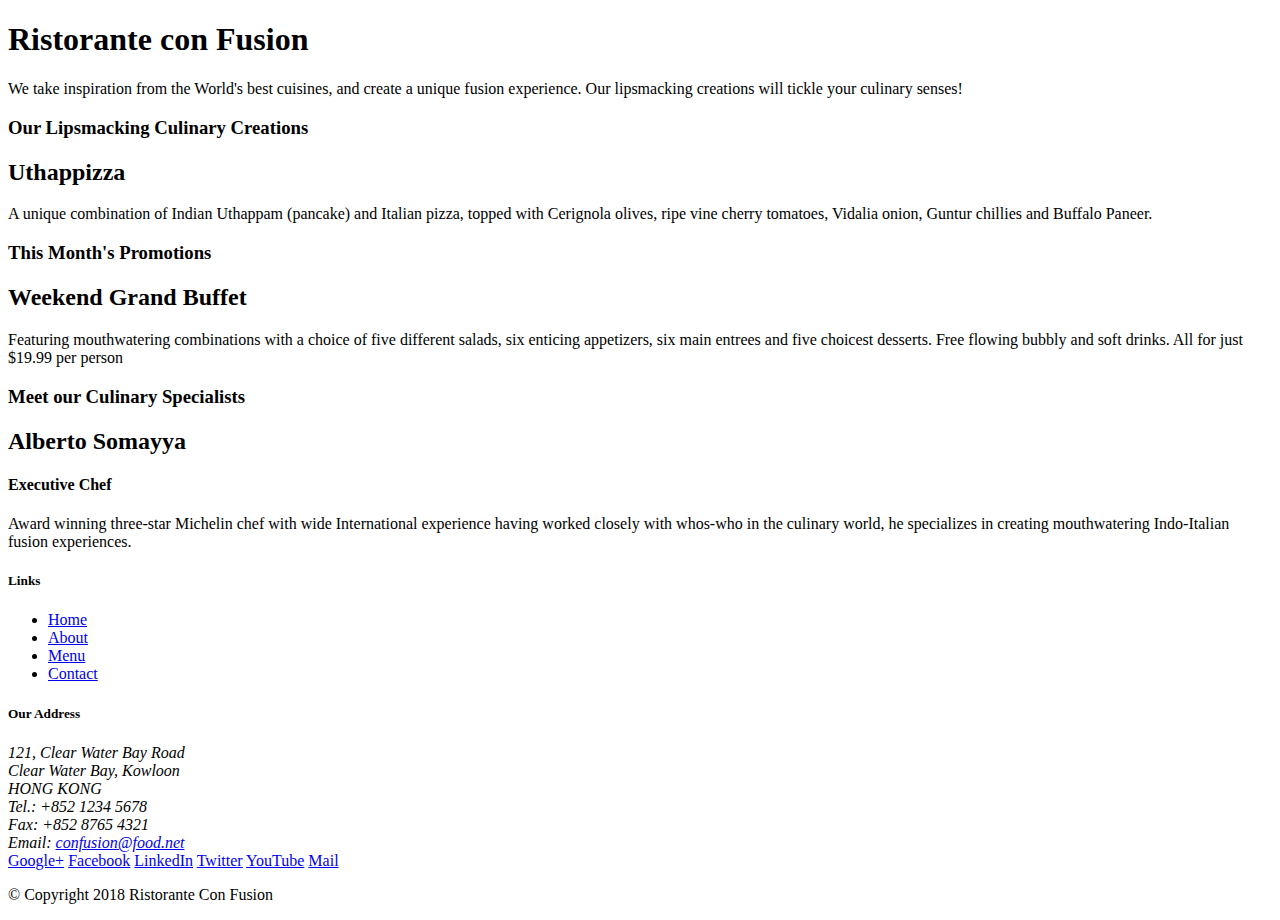
==== index.html @ 80bd6910 "Initial setup" ====
<!DOCTYPE html>
<html lang="en">

<head>
    <title>Ristorante Con Fusion</title>
</head>

<body>

    <header>
        <div>
            <div>
                <div>
                    <h1>Ristorante con Fusion</h1>
                    <p>We take inspiration from the World's best cuisines, and create a unique fusion experience. Our lipsmacking creations will tickle your culinary senses!</p>
                </div>
                <div>
                </div>
            </div>
        </div>
    </header>

    <div>
        <div>
            <div>
                <h3>Our Lipsmacking Culinary Creations</h3>
            </div>
            <div>
                <h2>Uthappizza</h2>
                <p>A unique combination of Indian Uthappam (pancake) and Italian pizza, topped with Cerignola olives, ripe vine cherry tomatoes, Vidalia onion, Guntur chillies and Buffalo Paneer.</p>
            </div>
        </div>


        <div>
            <div>
                <h3>This Month's Promotions</h3>
            </div>
            <div>
                <h2>Weekend Grand Buffet</h2>
                <p>Featuring mouthwatering combinations with a choice of five different salads, six enticing appetizers, six main entrees and five choicest desserts. Free flowing bubbly and soft drinks. All for just $19.99 per person </p>
            </div>
        </div>

        <div>
            <div>
                <h3>Meet our Culinary Specialists</h3>
            </div>
            <div>
                <h2>Alberto Somayya</h2>
                <h4>Executive Chef</h4>
                <p>Award winning three-star Michelin chef with wide International experience having worked closely with whos-who in the culinary world, he specializes in creating mouthwatering Indo-Italian fusion experiences. </p>
            </div>
        </div>
    </div>

    <footer>
        <div>
            <div>             
                <div>
                    <h5>Links</h5>
                    <ul>
                        <li><a href="#">Home</a></li>
                        <li><a href="#">About</a></li>
                        <li><a href="#">Menu</a></li>
                        <li><a href="#">Contact</a></li>
                    </ul>
                </div>
                <div>
                    <h5>Our Address</h5>
                    <address>
		              121, Clear Water Bay Road<br>
		              Clear Water Bay, Kowloon<br>
		              HONG KONG<br>
		              Tel.: +852 1234 5678<br>
		              Fax: +852 8765 4321<br>
		              Email: <a href="mailto:confusion@food.net">confusion@food.net</a>
		           </address>
                </div>
                <div>
                    <div>
                        <a href="http://google.com/+">Google+</a>
                        <a href="http://www.facebook.com/profile.php?id=">Facebook</a>
                        <a href="http://www.linkedin.com/in/">LinkedIn</a>
                        <a href="http://twitter.com/">Twitter</a>
                        <a href="http://youtube.com/">YouTube</a>
                        <a href="mailto:">Mail</a>
                    </div>
                </div>
           </div>
           <div>             
                <div>
                    <p>© Copyright 2018 Ristorante Con Fusion</p>
                </div>
           </div>
        </div>
    </footer>

</body>

</html>
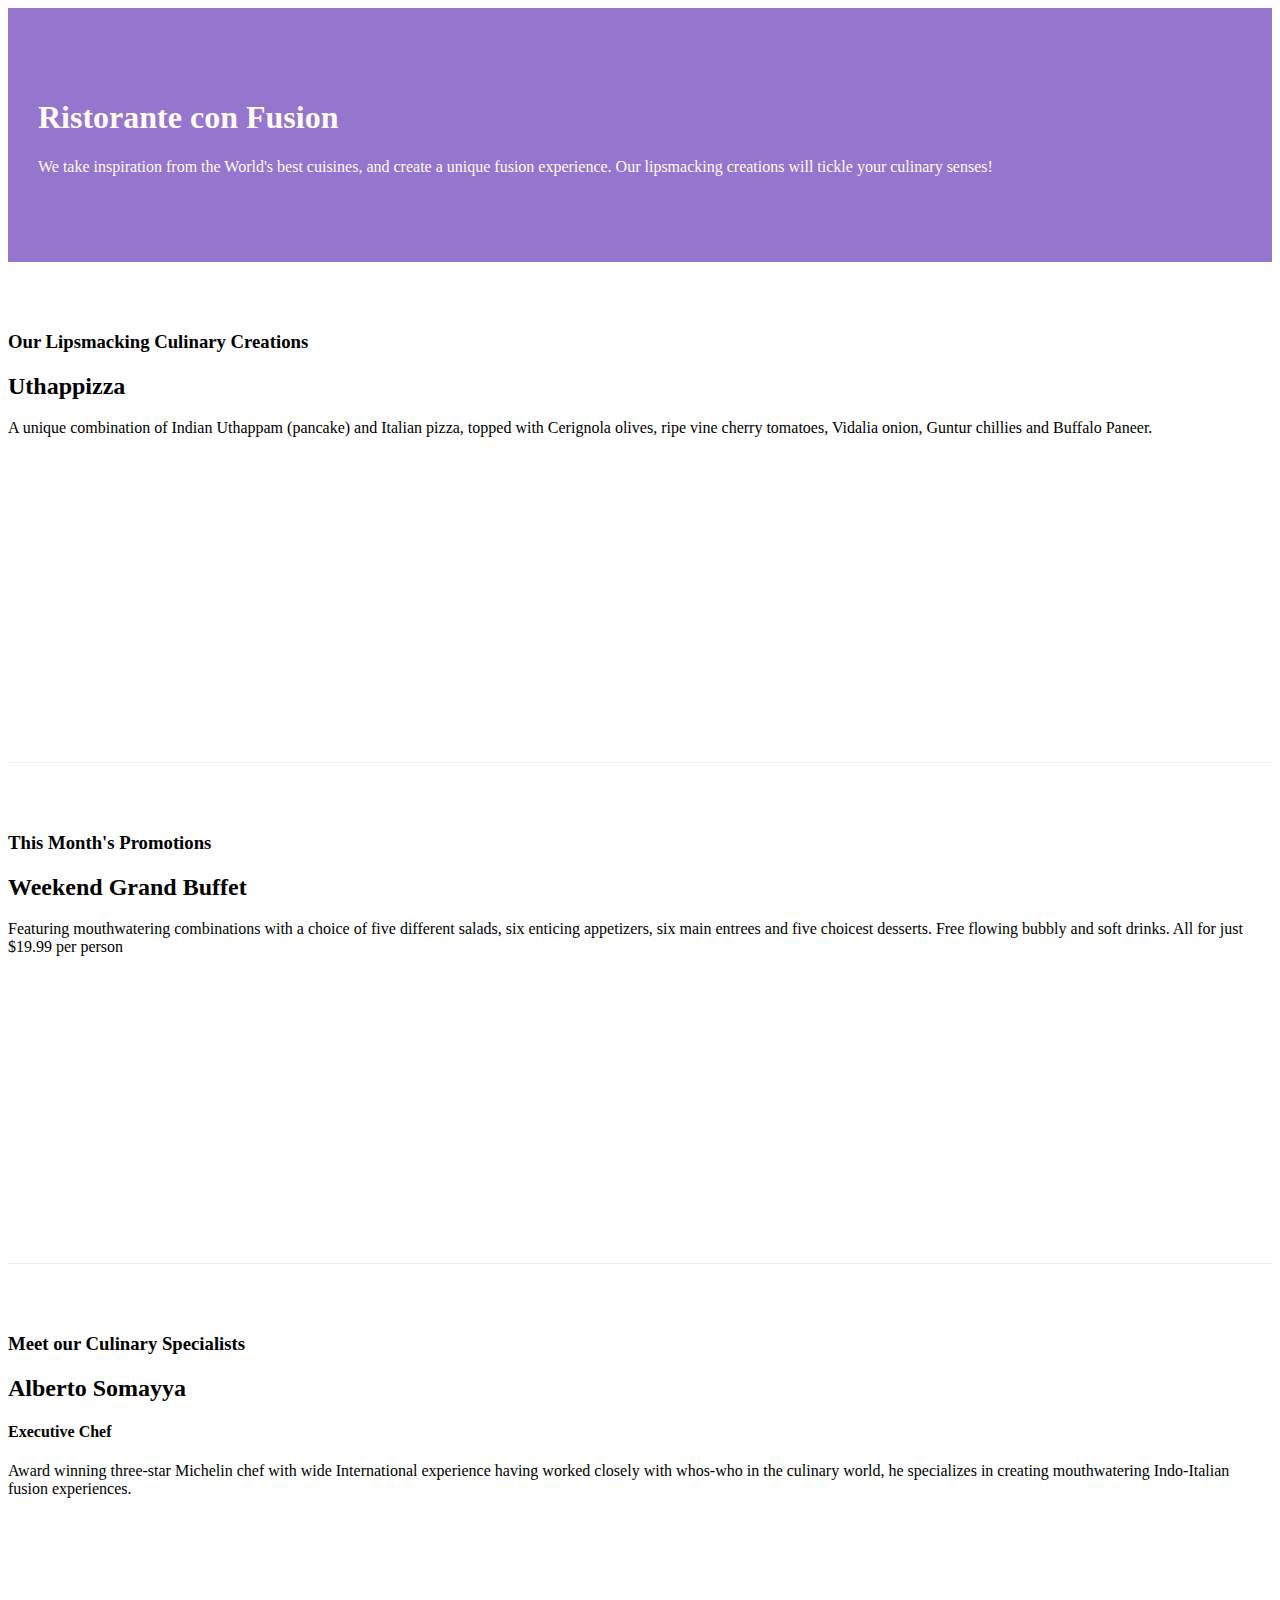
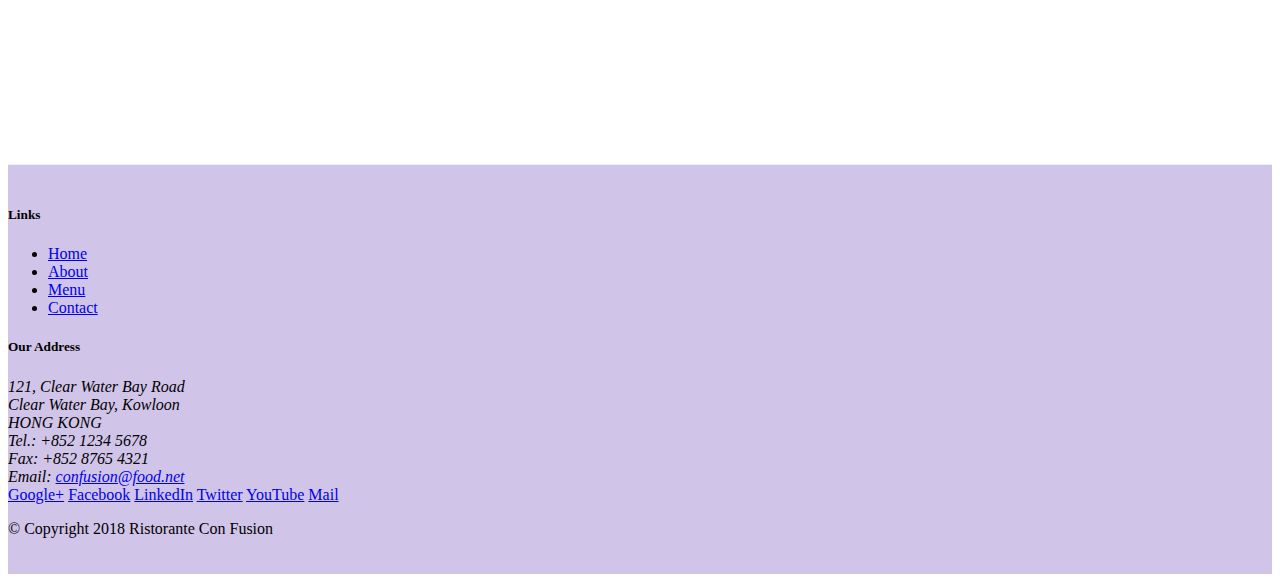
==== commit 8bc0a4ff: "Adding Bootstrap grid and custom CSS" ====
--- a/index.html
+++ b/index.html
@@ -2,51 +2,59 @@
 <html lang="en">
 
 <head>
+     <!-- Required meta tags always come first -->
+    <meta charset="utf-8">
+    <meta name="viewport" content="width=device-width, initial-scale=1, shrink-to-fit=no">
+    <meta http-equiv="x-ua-compatible" content="ie=edge">
+
+    <!-- Bootstrap CSS -->
+    <link rel="stylesheet" href="node_modules/bootstrap/dist/css/bootstrap.min.css">
+    <link rel="stylesheet" href="css/styles.css">
     <title>Ristorante Con Fusion</title>
 </head>
 
 <body>
 
-    <header>
-        <div>
-            <div>
-                <div>
+    <header class="jumbotron">
+        <div class="container">
+            <div class="row row-header">
+                <div class="col-12 col-sm-6">
                     <h1>Ristorante con Fusion</h1>
                     <p>We take inspiration from the World's best cuisines, and create a unique fusion experience. Our lipsmacking creations will tickle your culinary senses!</p>
                 </div>
-                <div>
+                <div class="col-12 col-sm">
                 </div>
             </div>
         </div>
     </header>
 
-    <div>
-        <div>
-            <div>
+    <div class="container">
+        <div class="row row-content align-items-center">
+            <div  class="col-12 order-sm-last col-sm-4 col-md-3">
                 <h3>Our Lipsmacking Culinary Creations</h3>
             </div>
-            <div>
+            <div class="col order-sm-first col-sm col-md">
                 <h2>Uthappizza</h2>
                 <p>A unique combination of Indian Uthappam (pancake) and Italian pizza, topped with Cerignola olives, ripe vine cherry tomatoes, Vidalia onion, Guntur chillies and Buffalo Paneer.</p>
             </div>
         </div>
 
 
-        <div>
-            <div>
+        <div class="row row-content align-items-center">
+            <div class="col-12 col-sm-4 col-md-3">
                 <h3>This Month's Promotions</h3>
             </div>
-            <div>
+            <div class="col col-sm col-md">
                 <h2>Weekend Grand Buffet</h2>
                 <p>Featuring mouthwatering combinations with a choice of five different salads, six enticing appetizers, six main entrees and five choicest desserts. Free flowing bubbly and soft drinks. All for just $19.99 per person </p>
             </div>
         </div>
 
-        <div>
-            <div>
+        <div class="row row-content align-items-center">
+            <div class="col-12 col-sm-4  order-sm-last col-md-3">
                 <h3>Meet our Culinary Specialists</h3>
             </div>
-            <div>
+            <div class="col order-sm-first col-sm col-md">
                 <h2>Alberto Somayya</h2>
                 <h4>Executive Chef</h4>
                 <p>Award winning three-star Michelin chef with wide International experience having worked closely with whos-who in the culinary world, he specializes in creating mouthwatering Indo-Italian fusion experiences. </p>
@@ -54,19 +62,19 @@
         </div>
     </div>
 
-    <footer>
-        <div>
-            <div>             
-                <div>
+    <footer class="footer">
+        <div class="container">
+            <div class="row">              
+                <div class="col-4 offset-1 col-sm-2">
                     <h5>Links</h5>
-                    <ul>
+                    <ul class="list-unstyled">
                         <li><a href="#">Home</a></li>
                         <li><a href="#">About</a></li>
                         <li><a href="#">Menu</a></li>
                         <li><a href="#">Contact</a></li>
                     </ul>
                 </div>
-                <div>
+                <div class="col-7 col-sm-5">
                     <h5>Our Address</h5>
                     <address>
 		              121, Clear Water Bay Road<br>
@@ -77,8 +85,8 @@
 		              Email: <a href="mailto:confusion@food.net">confusion@food.net</a>
 		           </address>
                 </div>
-                <div>
-                    <div>
+                <div class="col-12 col-sm-4 align-self-center">
+                    <div class="text-center">
                         <a href="http://google.com/+">Google+</a>
                         <a href="http://www.facebook.com/profile.php?id=">Facebook</a>
                         <a href="http://www.linkedin.com/in/">LinkedIn</a>
@@ -88,14 +96,17 @@
                     </div>
                 </div>
            </div>
-           <div>             
-                <div>
+           <div class="row justify-content-center">             
+                <div class="col-auto">
                     <p>© Copyright 2018 Ristorante Con Fusion</p>
                 </div>
            </div>
         </div>
     </footer>
-
+<!-- jQuery first, then Popper.js, then Bootstrap JS. -->
+    <script src="node_modules/jquery/dist/jquery.slim.min.js"></script>
+    <script src="node_modules/popper.js/dist/umd/popper.min.js"></script>
+    <script src="node_modules/bootstrap/dist/js/bootstrap.min.js"></script>
 </body>
 
-</html>+</html> --- a/css/styles.css
+++ b/css/styles.css
@@ -0,0 +1,31 @@
+.row-header{
+	margin: 0px auto;
+	padding: 0px auto;
+
+}
+
+.row-content{
+	margin: 0px auto;
+	padding: 50px 0px 50px 0px;
+	border-bottom: 1px ridge;
+	min-height: 400px;
+}
+
+.footer{
+	background-color: #D1C4E9;
+	margin: 0px auto;
+	padding: 20px 0px 20px 0px;
+}
+
+.jumbotron {
+    padding:70px 30px 70px 30px;
+    margin:0px auto;
+    background: #9575CD ;
+    color:floralwhite;
+}
+
+.address{
+    font-size:80%;
+    margin:0px;
+    color:#0f0f0f;
+}
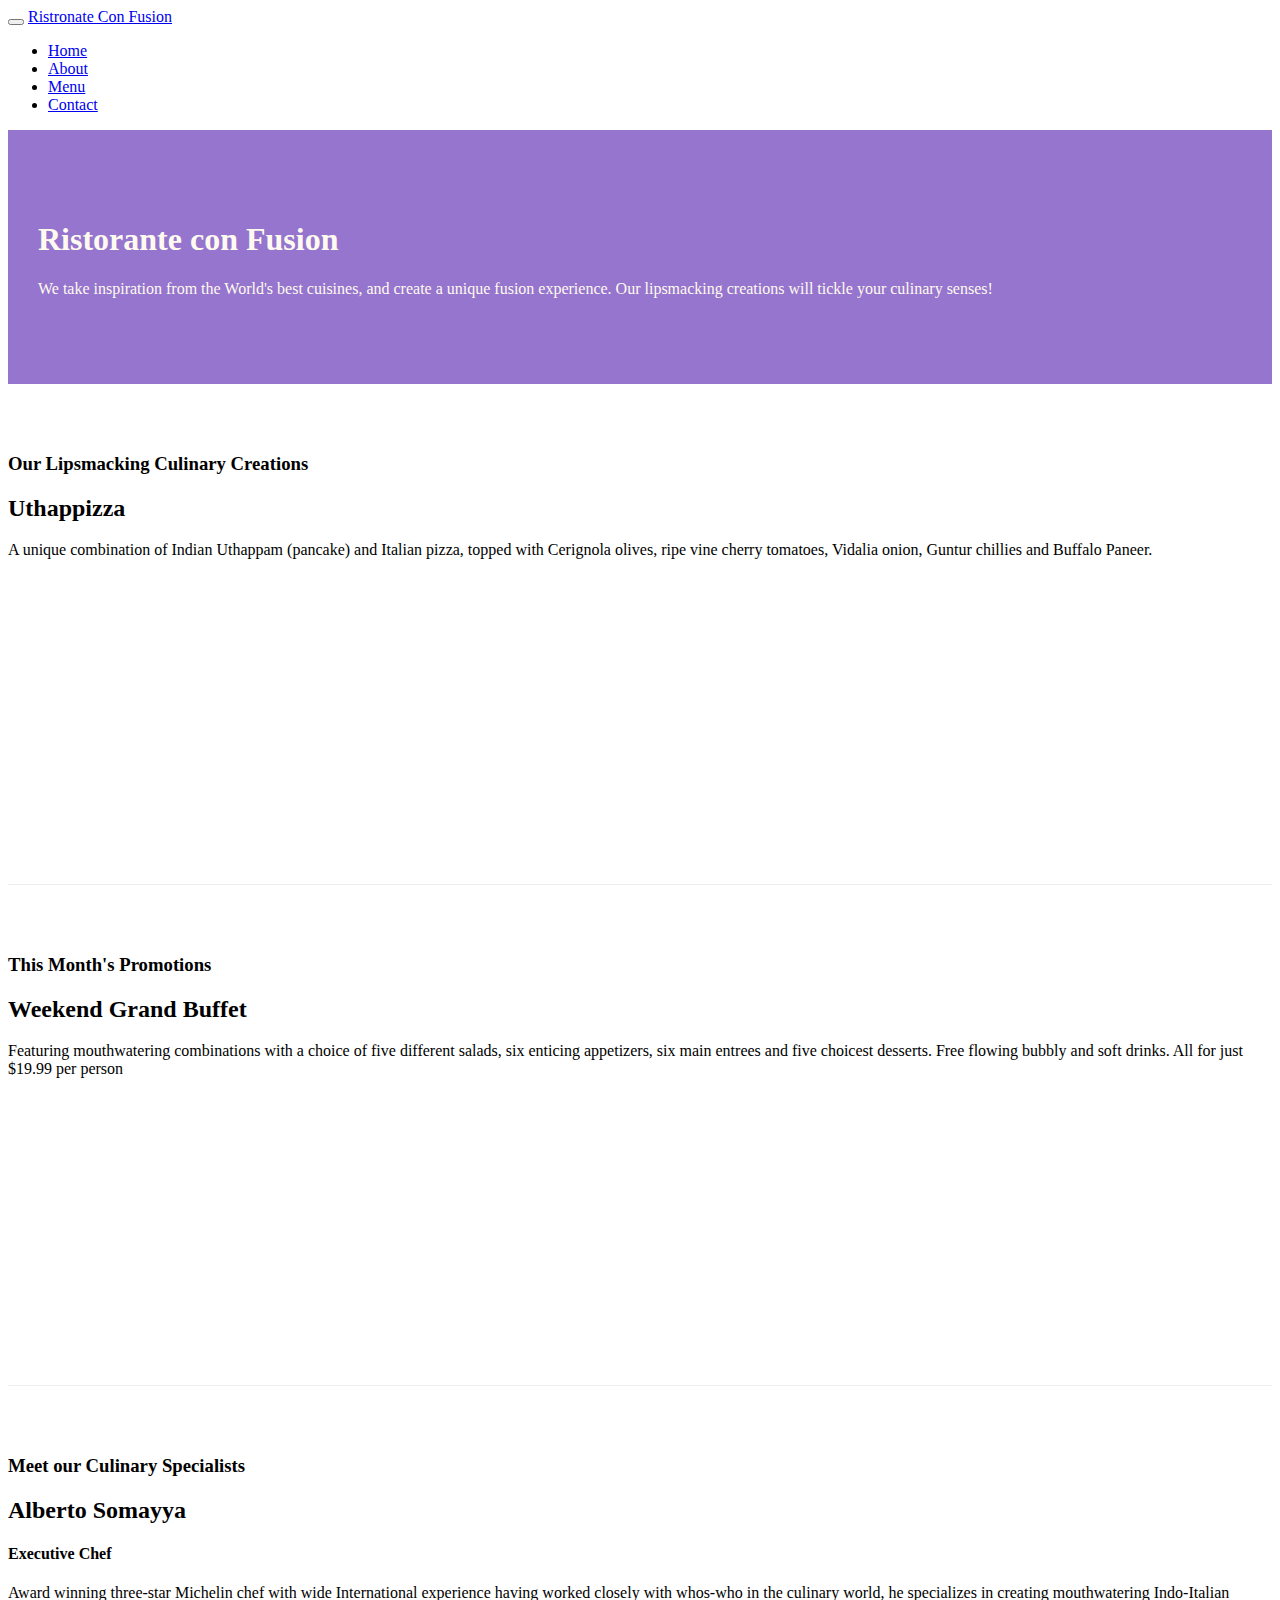
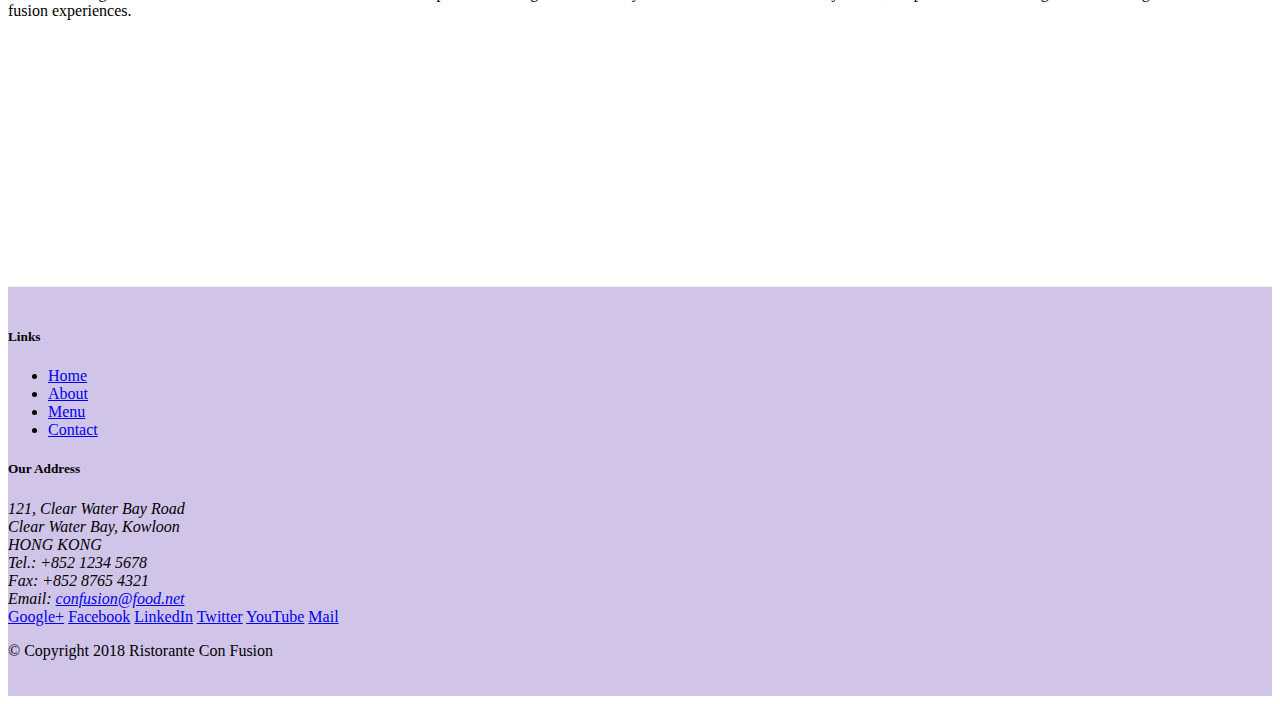
==== commit 8d0f6285: "Navbar and breacrum" ====
--- a/index.html
+++ b/index.html
@@ -14,6 +14,26 @@
 </head>
 
 <body>
+
+    <nav class="navbar navbar-dark navbar-expand-sm bg-primary fixed-top">
+        <div class="container"> 
+            <button class="navbar-toggler" type="button" data-toggle="collapse" data-target="#Navbar">
+                <span class="navbar-toggler-icon"> </span>
+                
+            </button>
+            <a class="navbar-brand mr-auto" href="#">Ristronate Con Fusion</a>
+            <div class="collapse navbar-collapse" id="Navbar">
+
+            <ul class="navbar-nav mr-auto">
+                <li class="nav-item active" > <a class="nav-link" href="#">Home</a> </li>
+                <li class="nav-item"> <a class="nav-link" href="./aboutus.html">About</a> </li>
+                <li class="nav-item"> <a class="nav-link" href="#">Menu</a> </li>
+                <li class="nav-item"> <a class="nav-link" href="#">Contact</a> </li>                
+            </ul>
+                
+            </div>
+        </div>        
+    </nav>
 
     <header class="jumbotron">
         <div class="container">
@@ -69,7 +89,7 @@
                     <h5>Links</h5>
                     <ul class="list-unstyled">
                         <li><a href="#">Home</a></li>
-                        <li><a href="#">About</a></li>
+                        <li><a href="./aboutus.html">About</a></li>
                         <li><a href="#">Menu</a></li>
                         <li><a href="#">Contact</a></li>
                     </ul>
--- a/css/styles.css
+++ b/css/styles.css
@@ -29,3 +29,13 @@
     margin:0px;
     color:#0f0f0f;
 }
+
+.body{
+	padding: 50px 0px 0px 0px;
+	z-index: 0;
+
+}
+
+.navbar-dark{
+	border-color: #512DA0;
+}